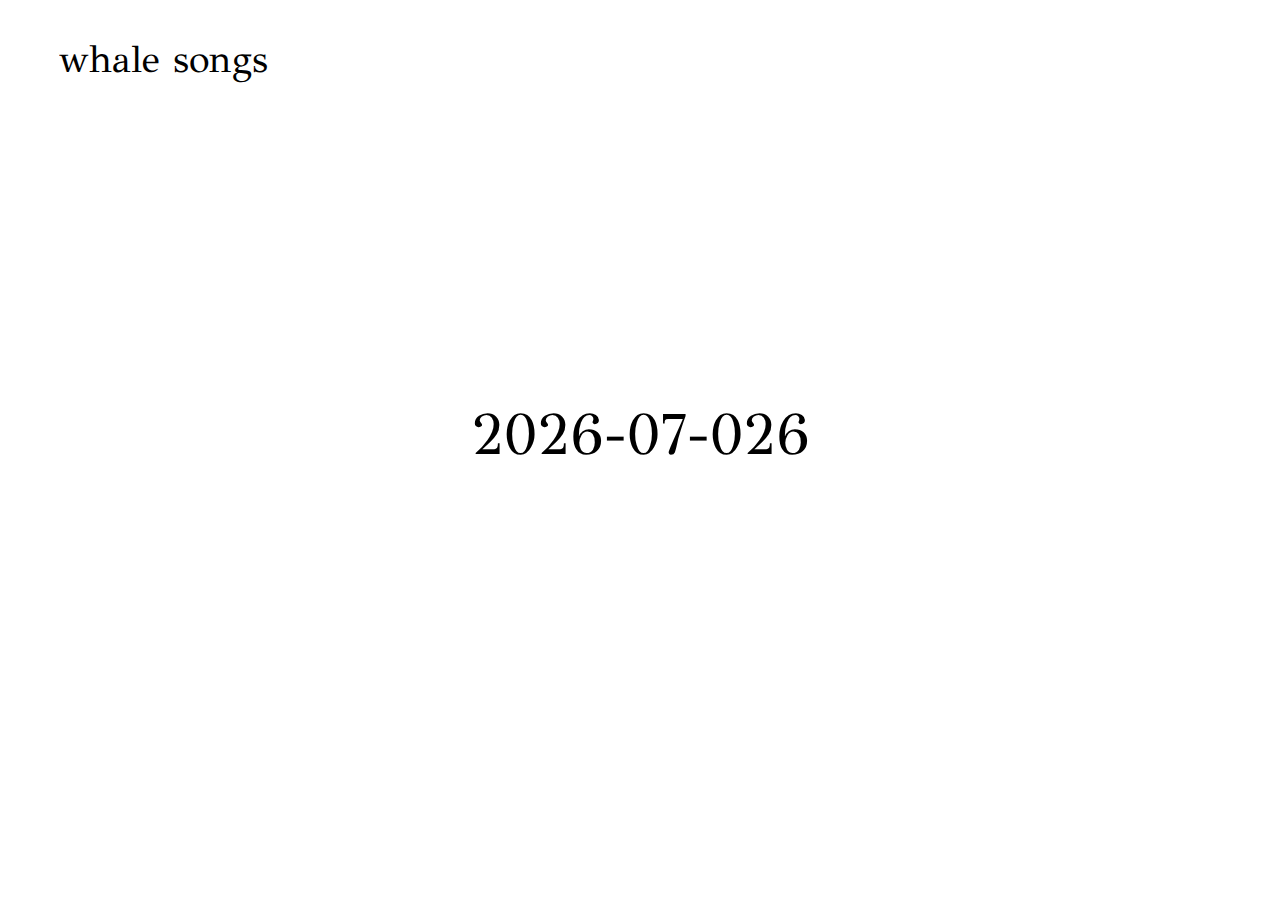
==== songs.html @ fa131a5c "dd" ====
<html lang="en">
<head>
    <meta charset="UTF-8">
    <meta name="viewport" content="width=device-width, initial-scale=1.0">
    <title>Document</title>
    <link href="https://fonts.googleapis.com/css2?family=GFS+Didot&family=Syne+Mono&display=swap" rel="stylesheet">
    <link rel="stylesheet" href="css/styles.css">
</head>
<body>
    <p id="title2" onclick="location.href='index.html'">whale songs</p>
    
    <!-- <form>
        <label for="mo">Month:</label><br>
            <select name="qty" id="MMM">
                <option value="01">01</option>
                <option value="02">02</option>
                <option value="03">03</option>
                <option value="04">04</option>
                <option value="05">05</option>
                <option value="06">06</option>
                <option value="07">07</option>
                <option value="08">08</option>
                <option value="09">09</option>
                <option value="10">10</option>
                <option value="11">11</option>
                <option value="12 ">12</option>
            </select>
            <select name="d" id="DDD">
                <option value="01">01</option>
                <option value="02">02</option>
                <option value="03">03</option>
                <option value="04">04</option>
                <option value="05">05</option>
                <option value="06">06</option>
                <option value="07">07</option>
                <option value="08">08</option>
                <option value="09">09</option>
                <option value="10">10</option>
                <option value="11">11</option>
                <option value="12 ">12</option>
                <option value="13">01</option>
                <option value="14">02</option>
                <option value="15">03</option>
                <option value="16">04</option>
                <option value="17">05</option>
                <option value="18">06</option>
                <option value="19">07</option>
                <option value="20">08</option>
                <option value="21">09</option>
                <option value="22">10</option>
                <option value="23">11</option>
                <option value="24 ">12</option>
                <option value="25">01</option>
                <option value="26">02</option>
                <option value="27">03</option>
                <option value="28">04</option>
                <option value="29">05</option>
                <option value="30">06</option>
                <option value="31">07</option>
            </select>
    </form>  -->

    <div id="date">
        <span id="year">yyyy</span>-<span id="month">mm</span>-<span id="day">dd</span>
    
    </div>

    <!-- <input id="my-input" type="number" min="1970" max="2020" value="2020"/>
    <input id="my-input" type="number" min="1970" max="2020" /> -->


    <script src="js/p5.js"></script>
    <script src="js/p5.sound.js"></script>
    <script src="js/sketch.js"></script>
</body>
</html>
---- css/styles.css ----
/* #firstP{
    vertical-align: middle;
} */
body{
    font-family: 'GFS Didot', serif;

}
.container{
    /* vertical-align: middle; */
    position: absolute;
    top:30vh;
    transform: translate(25vw, 0vh);
    width: 50%;
/* font-family: 'Syne Mono', monospace; */
}
#title{
    text-align: center;
    font-size: 3vw;
}
#intro{
    /* width:50%; */
    margin-left: auto;
    margin-right: auto;
    font-size: 1.5vw;
   
}

a{
    text-decoration: none;
    color: black
}
/* 2nd page */

#title2{
margin-top: 4vh;
margin-left: 4vw;
font-size: 3vw;
}
#date{
    text-align: center;
    margin-left: auto;
    margin-right: auto;
    font-size: 4.5vw;
    margin-top:35vh;
    /* transform: translate(0vw, 0vh); */
}
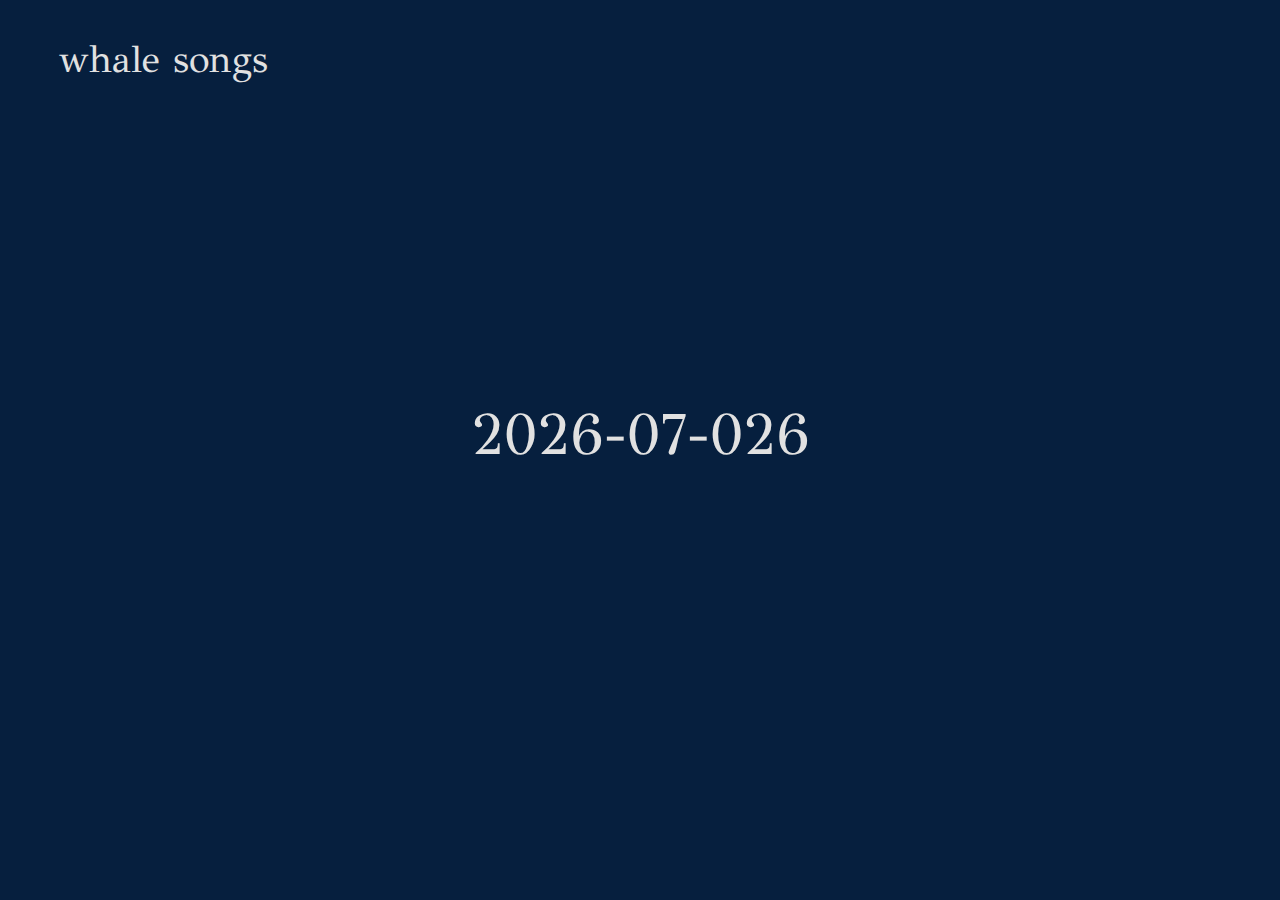
==== commit bd28b254: "ddd" ====
--- a/songs.html
+++ b/songs.html
@@ -61,7 +61,7 @@
     </form>  -->
 
     <div id="date">
-        <span id="year">yyyy</span>-<span id="month">mm</span>-<span id="day">dd</span>
+        <span id="YYYY">yyyy</span>-<span id="MO">mm</span>-<span id="DA">dd</span>
     
     </div>
 
--- a/css/styles.css
+++ b/css/styles.css
@@ -3,8 +3,10 @@
 } */
 body{
     font-family: 'GFS Didot', serif;
+    background-color: #061F3E;
+    color:#e1e1e1;
+}
 
-}
 .container{
     /* vertical-align: middle; */
     position: absolute;
@@ -22,12 +24,12 @@
     margin-left: auto;
     margin-right: auto;
     font-size: 1.5vw;
-   
+    width:80%;
 }
 
 a{
     text-decoration: none;
-    color: black
+    color:#e1e1e1;
 }
 /* 2nd page */
 
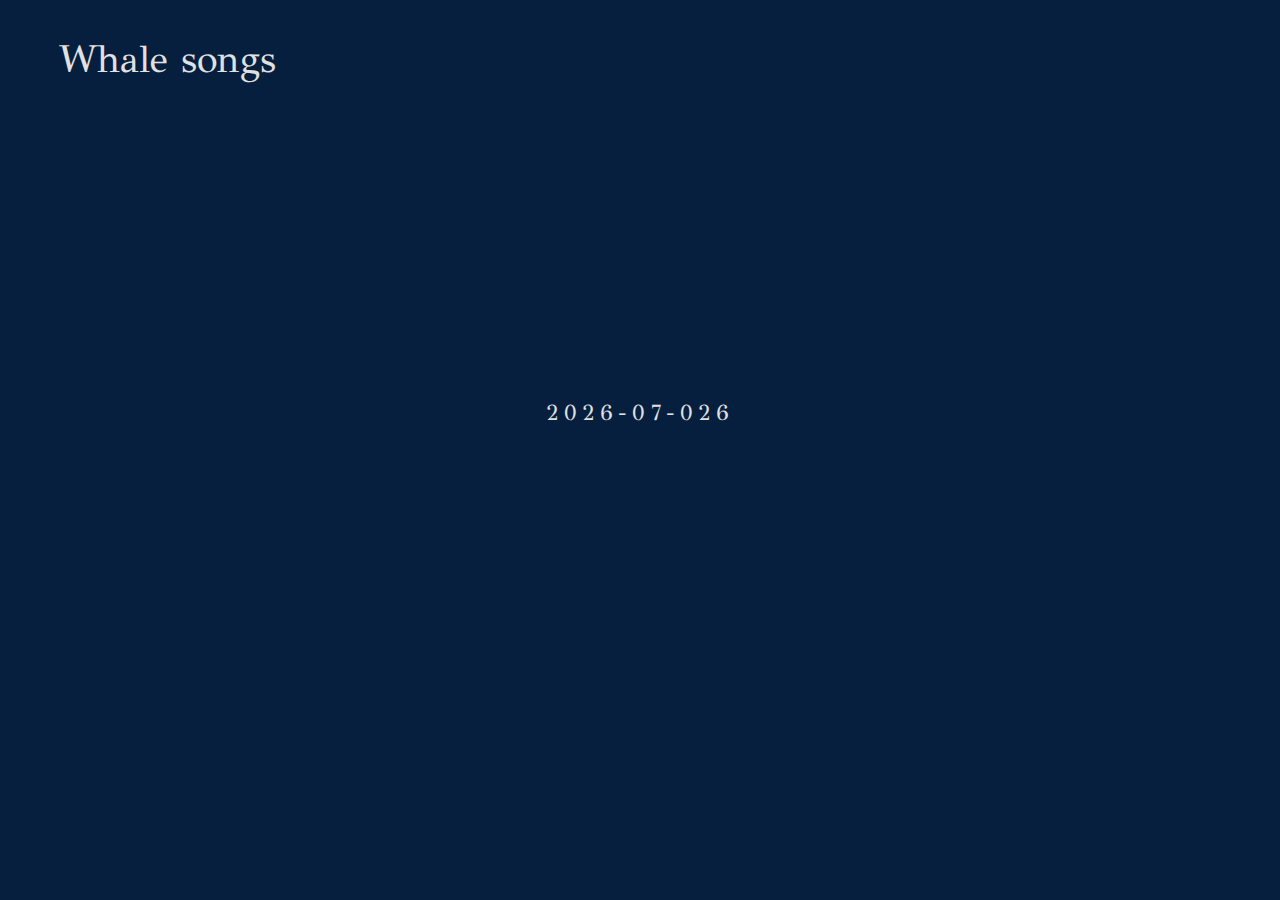
==== commit 1c14b77d: "ddd" ====
--- a/songs.html
+++ b/songs.html
@@ -7,7 +7,7 @@
     <link rel="stylesheet" href="css/styles.css">
 </head>
 <body>
-    <p id="title2" onclick="location.href='index.html'">whale songs</p>
+    <p id="title2" onclick="location.href='index.html'">Whale songs</p>
     
     <!-- <form>
         <label for="mo">Month:</label><br>
@@ -61,7 +61,7 @@
     </form>  -->
 
     <div id="date">
-        <span id="YYYY">yyyy</span>-<span id="MO">mm</span>-<span id="DA">dd</span>
+        <span id="YYYY">YYYY</span>-<span id="MO">MM</span>-<span id="DA">DD</span>
     
     </div>
 
--- a/css/styles.css
+++ b/css/styles.css
@@ -42,7 +42,8 @@
     text-align: center;
     margin-left: auto;
     margin-right: auto;
-    font-size: 4.5vw;
+    font-size: 1.7vw;
     margin-top:35vh;
+    letter-spacing: 0.4vw;
     /* transform: translate(0vw, 0vh); */
 }